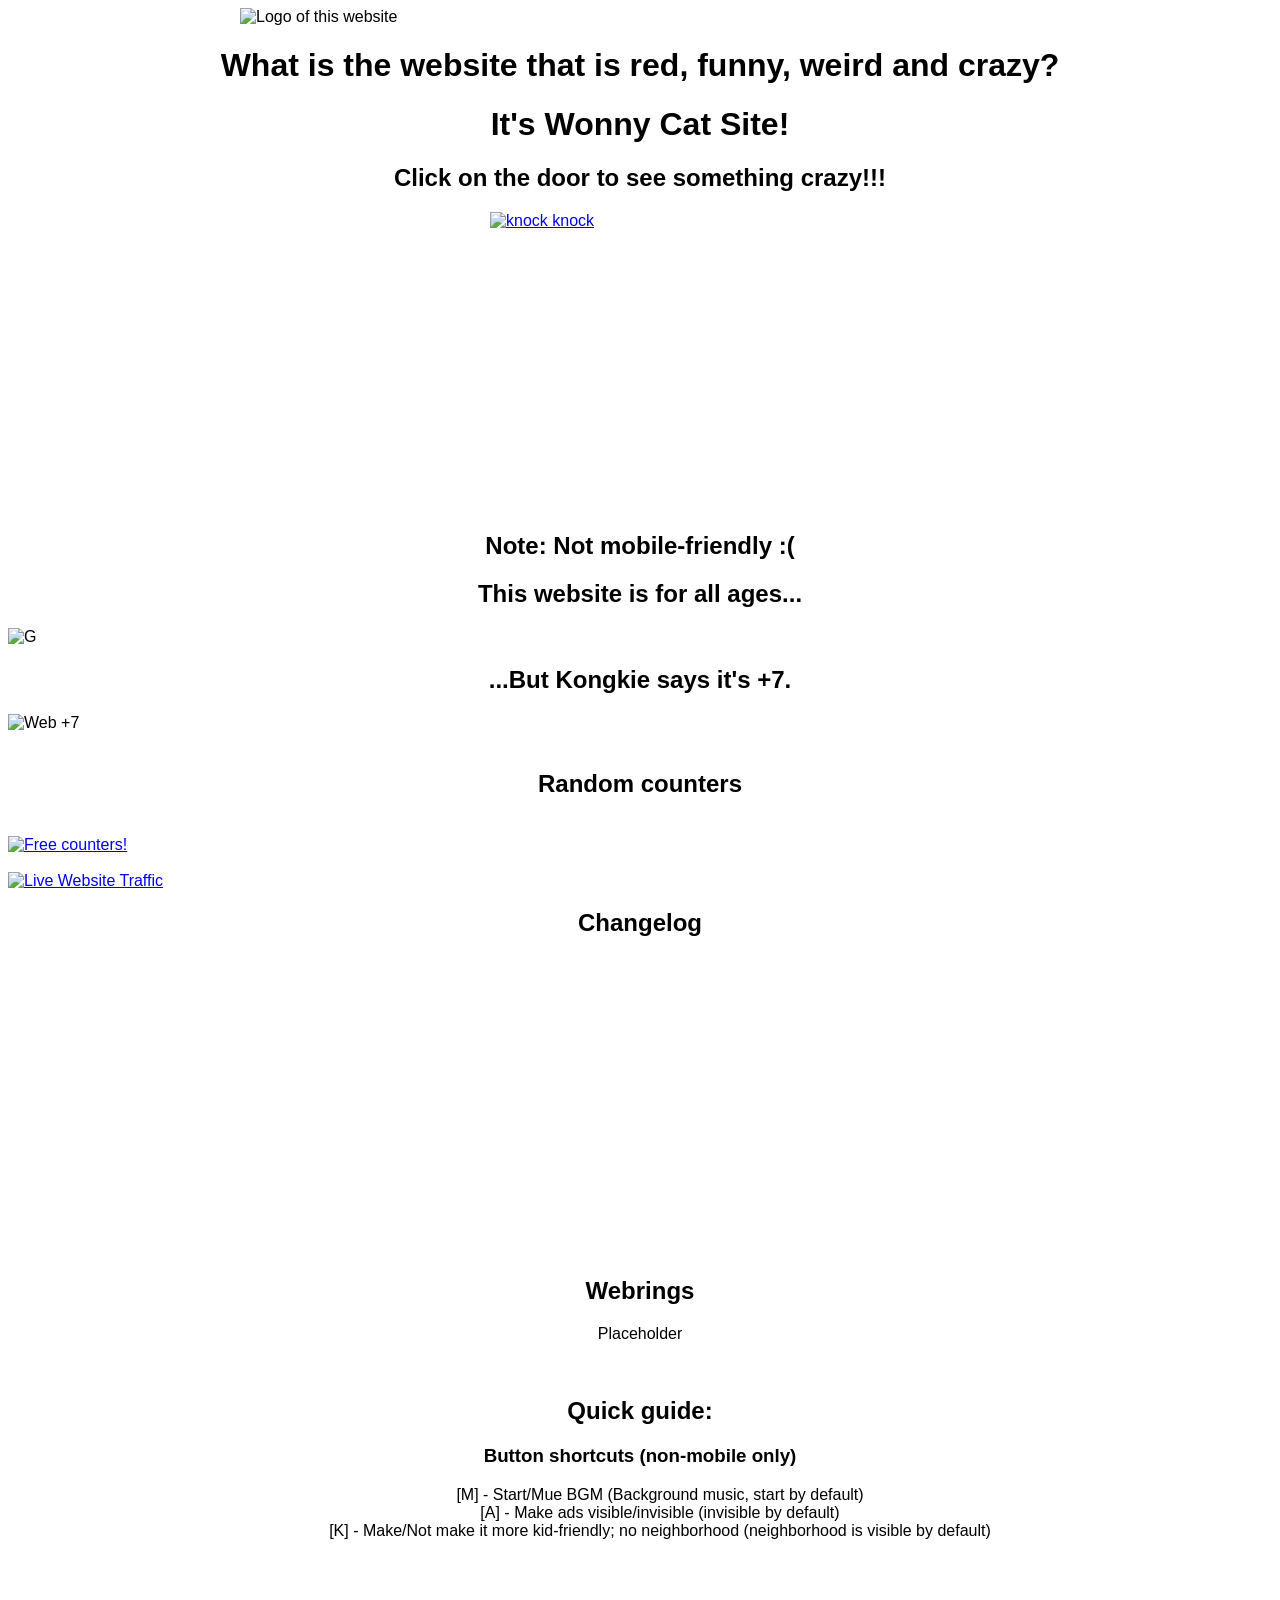
==== index.html @ f32c9921 "Adjust logo image width in index.html Updated logo image width from 850 to 800 pixels. minor" ====
<!DOCTYPE html>
<html lang="en">
  <head>
    <meta charset="UTF-8">
    <meta name="description" content="Wonny Cat's Site has a lot of humor!">
    <meta name="viewport" content="width=device-width, initial-scale=1.0">
    <title>Wonny Cat's Site</title>
    <!-- The style.css file allows you to change the look of your web pages.
         If you include the next line in all your web pages, they will all share the same look.
         This makes it easier to make new pages for your site. -->
    <link href="/style.css" rel="stylesheet" type="text/css" media="all">
    <style>
body {
      background-image: url("/2026websitesandboxorsomething/backre.png");
      font-family: 'Comic Sans MS', sans-serif;
      color: black;
      text-align: center;
  overflow: auto; /* or remove overflow property */
  height: auto; /* allow natural height */
  text-align: left; /* align all text to left */
    }
      p {
  text-align: center;
}
      h1 {
  text-align: center;
}
      h2 {
  text-align: center;
}
      h3 {
  text-align: center;
}
      h4 {
  text-align: center;
}
      .center-image {
  display: block;
  margin-left: auto;
  margin-right: auto;
}

ul {
  text-align: center;
  list-style-type: none;
}
      li {
  text-align: center;
}
    
</style>
    <link rel="icon" href="/cat-a2.png" />
  </head>
   <body>
    <img src="/2026websitesandboxorsomething/Wonny Cat's Site biggy new logo.png" alt="Logo of this website" class="center-image" width="800">
    <h1>What is the website that is red, funny, weird and crazy?</h1>
    <h1>It's <b>Wonny Cat Site!</b></h1>
    <h2>Click on the door to see something crazy!!!</h2>
    <a href="/mainpage.html" onclick="
       event.preventDefault(); 
    const audio = new Audio('https://file.garden/aYbz4n2Q7yIpGSkH/sounds/opendoor.wav'); 
    audio.play(); 
    audio.onended = () => { window.location.href = '/mainpage.html'; };">
     <img src="/2026websitesandboxorsomething/wonnydoor.svg" alt="knock knock" class="center-image" width="300" height="300">
    </a>
    <h2>Note: Not mobile-friendly :(</h2>
    <h2>This website is for all ages...</h2>
     <img src="/2026websitesandboxorsomething/rating_system/Censor_Gb.gif" alt="G" class="center-image">
    <h2>...But Kongkie says it's +7.</h2>
     <img src="/2026websitesandboxorsomething/rating_system/Web +7.svg" alt="Web +7" class="center-image">
    <br>
    <h2>Random counters</h2>
     <script type="text/javascript" src="https://counter.websiteout.com/js/7/15/2922/0"></script>
     <br>
     <a href="https://info.flagcounter.com/iCVo"><img src="https://s05.flagcounter.com/count2/iCVo/bg_FFFFFF/txt_000000/border_CCCCCC/columns_4/maxflags_50/viewers_0/labels_1/pageviews_1/flags_0/percent_0/" alt="Free counters!" border="0" class="center-image"></a>
     <br>
     <a href="https://livetrafficfeed.com/live/wonny-cat-and-friends.neocities.org" id="LTF_img_href" target="_blank"><img id="LTF_img_src" src="https://livetrafficfeed.com/static/imgv2/feed.png?d=wonny-cat-and-friends.neocities.org&c=8f789dee5f878a18abf285b8f339fc65&w=179&h=10&bg=ff8181&ht=3aff6b&b=021946&t=000000&timezone=Asia%2FBangkok&r=735393004" alt="Live Website Traffic" class="center-image"></a><script type="text/javascript" src="https://cdn.livetrafficfeed.com/static/imgv2/live.js"></script>
     <h2>Changelog</h2>
     <iframe id="iframeid" 
            src="https://wonny-cat-and-friends.neocities.org/changelog"
            width="50" 
            height="300" 
            frameborder="0"
            style="border: 0; width: 60vw; min-width: 720px; display: block; margin: 0 auto;"
            scrolling='yes'
            allowfullscreen> 
     </iframe>
     <h2>Webrings</h2>
     <p>Placeholder</p>
    <br>
    <h2><b>Quick guide:</b></h2>
     <h3>Button shortcuts (non-mobile only)</h3>
      <ul>
        <li>[M] - Start/Mue BGM (Background music, start by default)</li>
        <li>[A] - Make ads visible/invisible (invisible by default)</li>
        <li>[K] - Make/Not make it more kid-friendly; no neighborhood (neighborhood is visible by default)</li>
      </ul>
    <br>
    <br>
    <p id="copyright-text"></p>
    <script src="/2026websitesandboxorsomething/copyright.js"></script>
  </body>
</html>
---- style.css ----
/* CSS is how you can add style to your website, such as colors, fonts, and positioning of your
   HTML content. To learn how to do something, just try searching Google for questions like
   "how to change link color." */

body {
  background-color: white;
  color: black;
  font-family: Comic Sans MS;
}
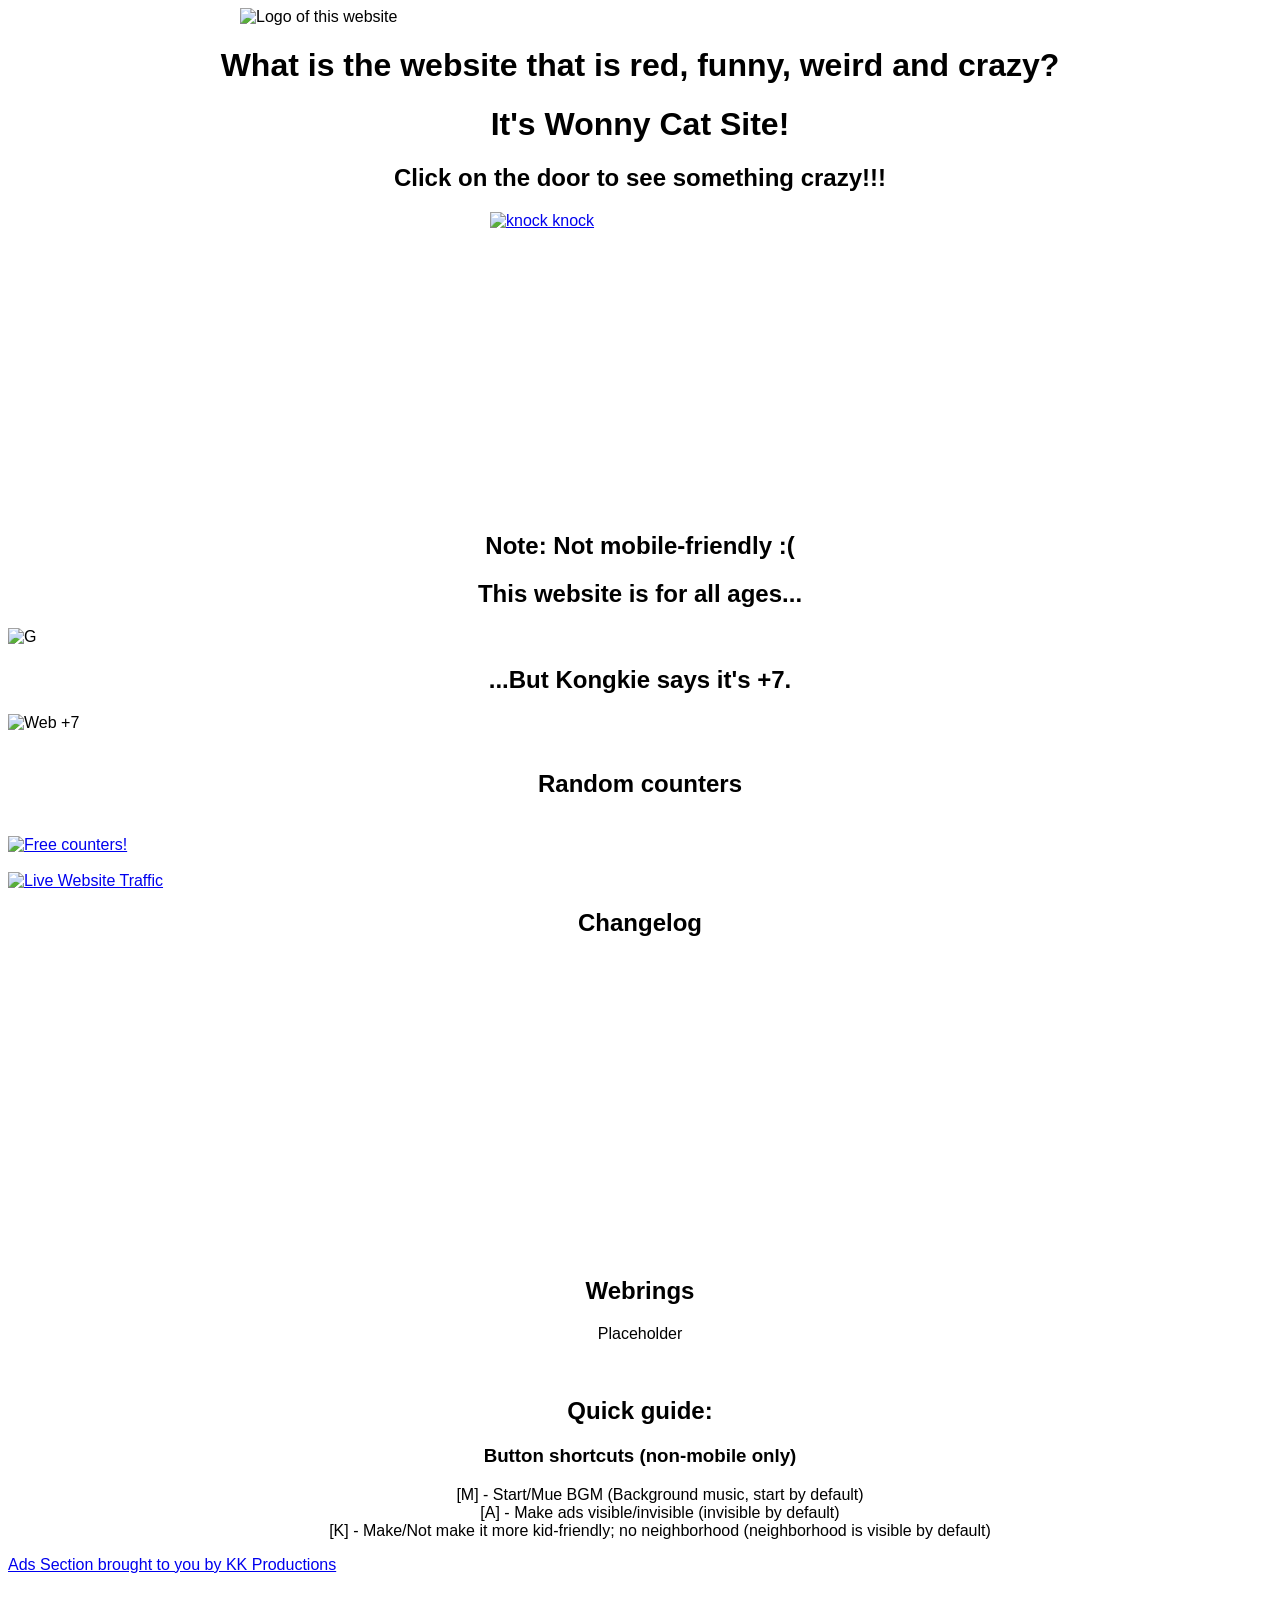
==== commit ae66ee97: "Add script tags for ad and copyright functionality" ====
--- a/index.html
+++ b/index.html
@@ -95,6 +95,7 @@
         <li>[A] - Make ads visible/invisible (invisible by default)</li>
         <li>[K] - Make/Not make it more kid-friendly; no neighborhood (neighborhood is visible by default)</li>
       </ul>
+    <script src="/ad.js" type="text/javascript"></script>
     <br>
     <br>
     <p id="copyright-text"></p>
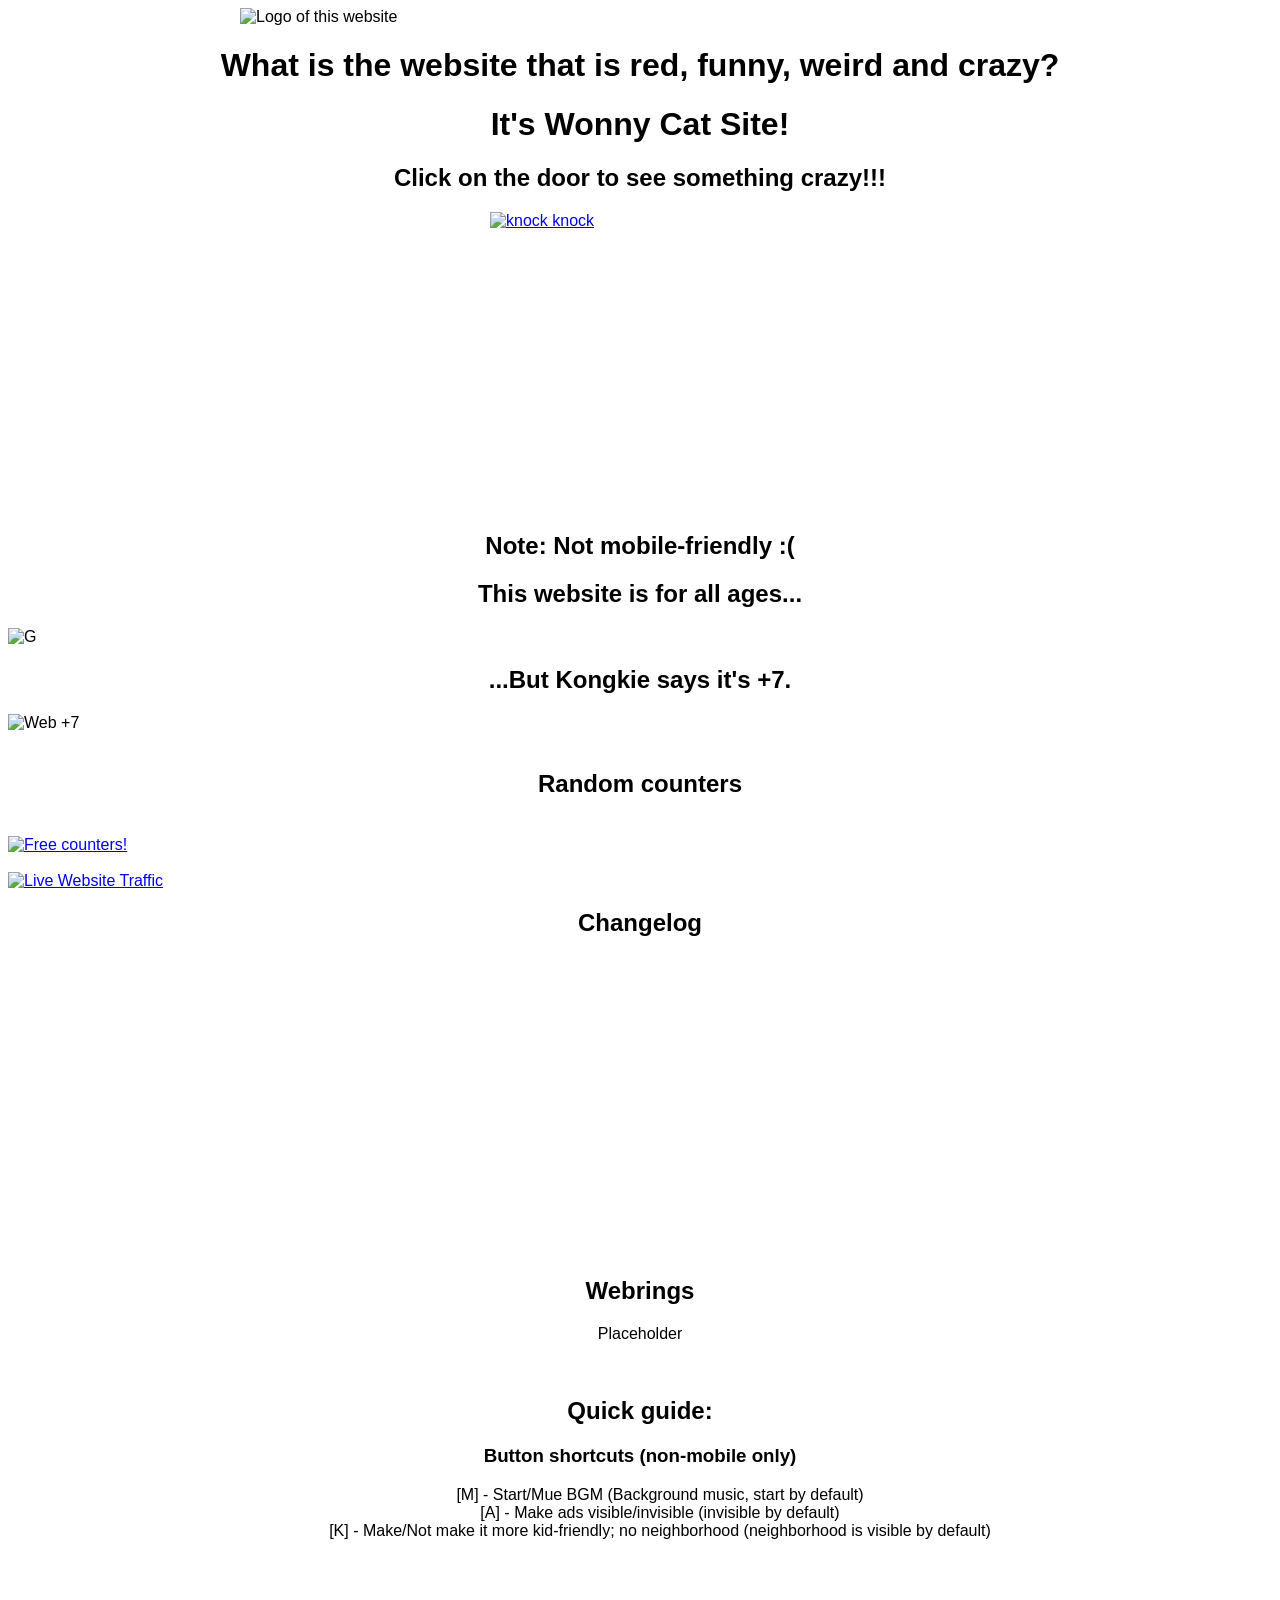
==== commit 817f7508: "Update ad.js script source to use HTTPS" ====
--- a/index.html
+++ b/index.html
@@ -95,10 +95,9 @@
         <li>[A] - Make ads visible/invisible (invisible by default)</li>
         <li>[K] - Make/Not make it more kid-friendly; no neighborhood (neighborhood is visible by default)</li>
       </ul>
-    <script src="/ad.js" type="text/javascript"></script>
+    <script src="https://wonny-cat-and-friends.neocities.org/ad.js"></script>
     <br>
     <br>
     <p id="copyright-text"></p>
-    <script src="/2026websitesandboxorsomething/copyright.js"></script>
   </body>
 </html>
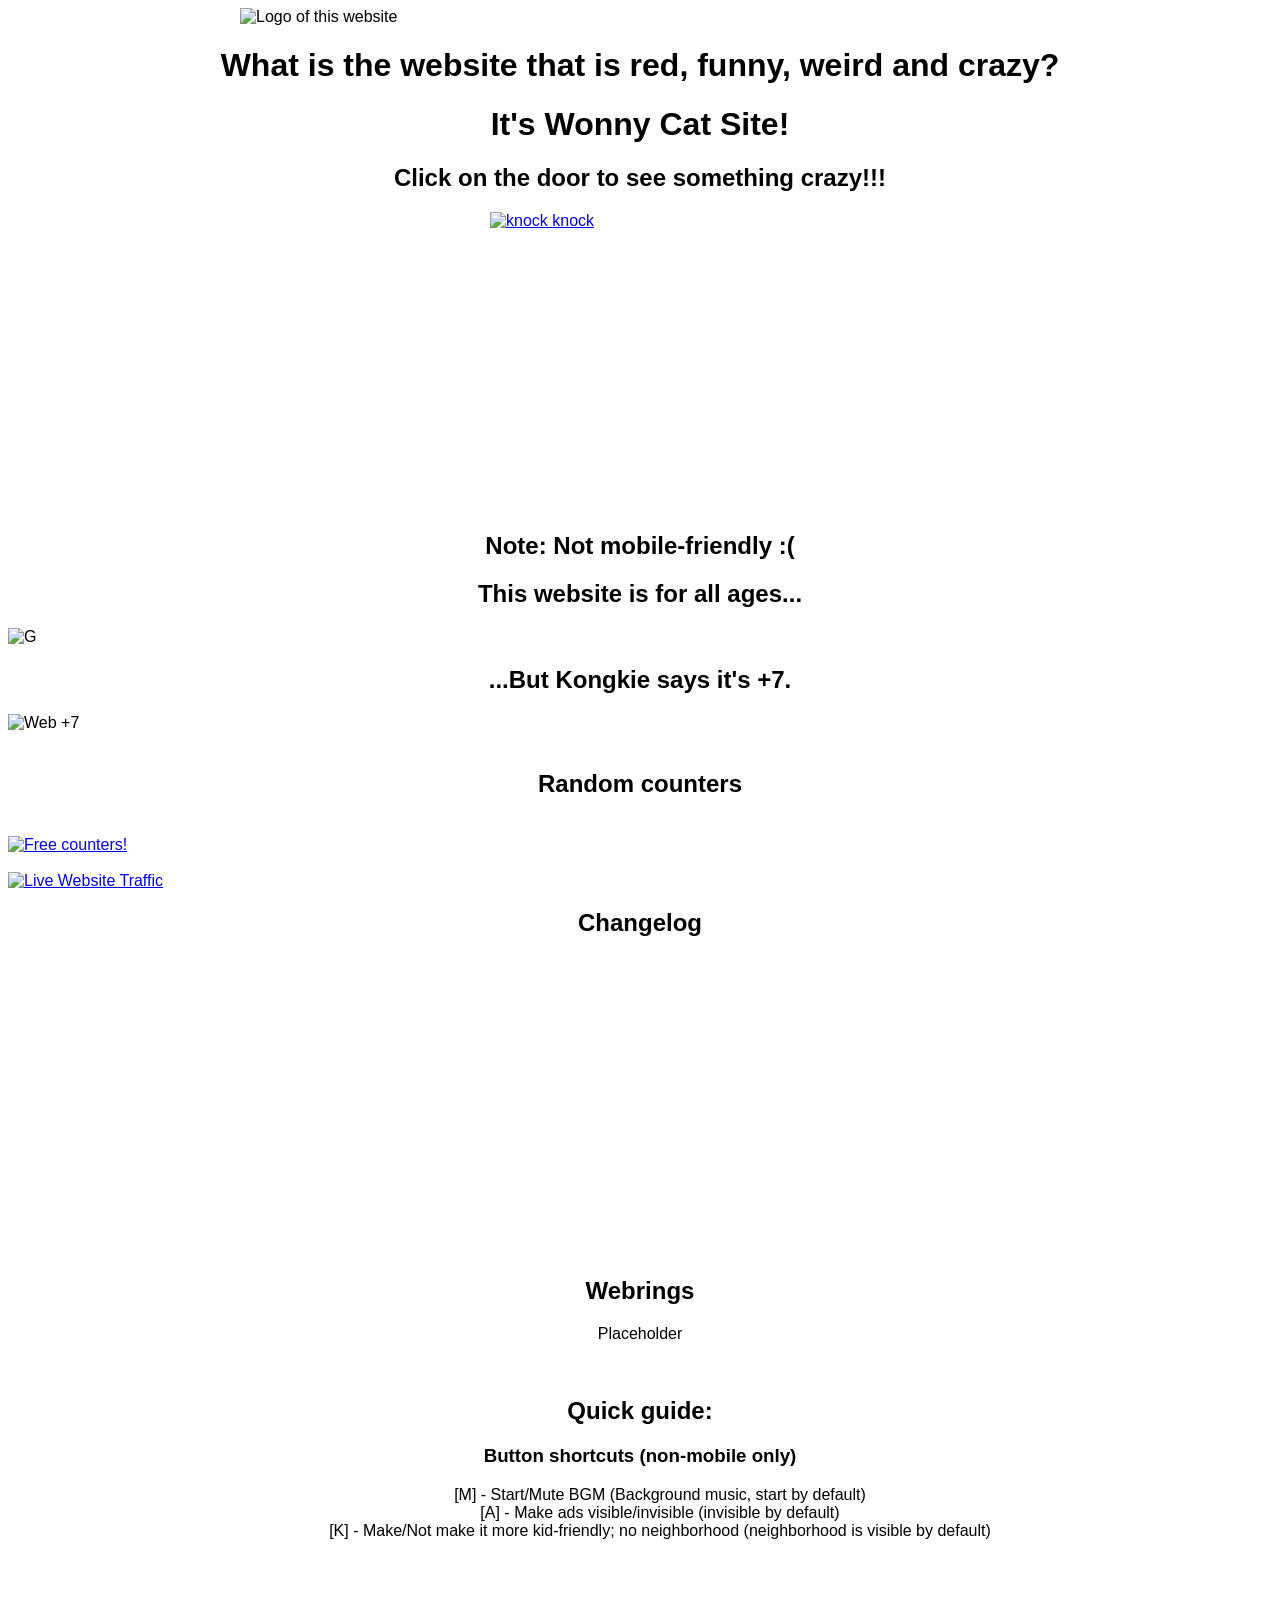
==== commit f573dcaa: "typo" ====
--- a/index.html
+++ b/index.html
@@ -60,7 +60,7 @@
        event.preventDefault(); 
     const audio = new Audio('https://file.garden/aYbz4n2Q7yIpGSkH/sounds/opendoor.wav'); 
     audio.play(); 
-    audio.onended = () => { window.location.href = '/mainpage.html'; };">
+    audio.onended = () => { window.location.href = '/2026websitesandboxorsomething/mainpage.html'; };">
      <img src="/2026websitesandboxorsomething/wonnydoor.svg" alt="knock knock" class="center-image" width="300" height="300">
     </a>
     <h2>Note: Not mobile-friendly :(</h2>
@@ -91,7 +91,7 @@
     <h2><b>Quick guide:</b></h2>
      <h3>Button shortcuts (non-mobile only)</h3>
       <ul>
-        <li>[M] - Start/Mue BGM (Background music, start by default)</li>
+        <li>[M] - Start/Mute BGM (Background music, start by default)</li>
         <li>[A] - Make ads visible/invisible (invisible by default)</li>
         <li>[K] - Make/Not make it more kid-friendly; no neighborhood (neighborhood is visible by default)</li>
       </ul>
@@ -99,5 +99,6 @@
     <br>
     <br>
     <p id="copyright-text"></p>
+    <script src="/2026websitesandboxorsomething/copyright.js"></script>
   </body>
 </html>
